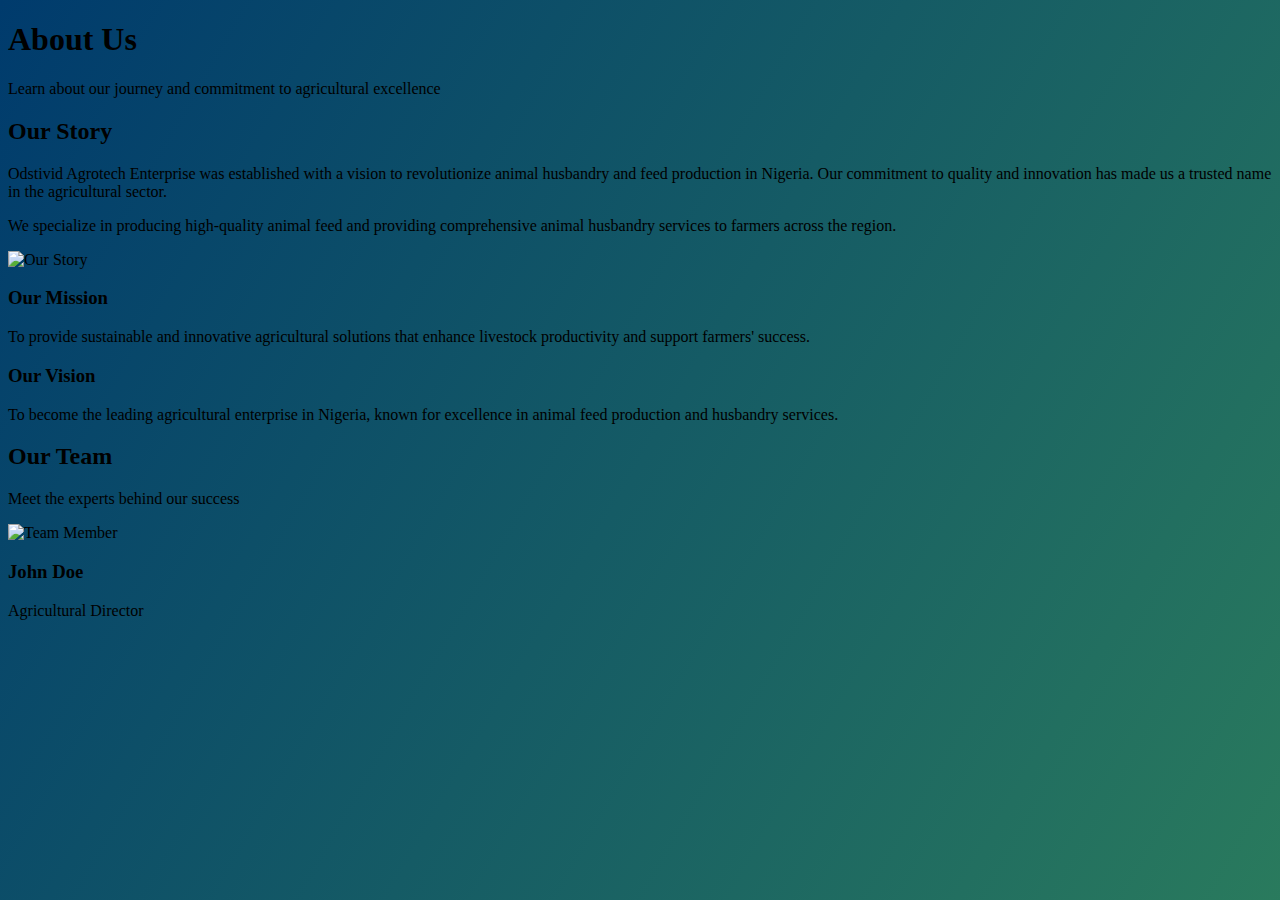
==== about.html @ f2bf8e4a "feat:initial commit" ====
<!DOCTYPE html>
<html lang="en">

<head>
    <meta charset="UTF-8">
    <meta name="viewport" content="width=device-width, initial-scale=1.0">
    <title>About Us - Odstivid Agrotech Enterprise</title>
    <script src="https://cdn.tailwindcss.com"></script>
    <link rel="stylesheet" href="assets/css/style.css">
</head>

<body class="bg-gradient font-sans">
    <!-- Navigation (same as index.html) -->
    <!-- Will be identical across all pages -->

    <!-- Page Header -->
    <section class="pt-32 pb-20 text-center">
        <div class="max-w-7xl mx-auto px-4">
            <h1 class="text-4xl md:text-6xl font-bold text-white mb-6">About Us</h1>
            <p class="text-xl text-white mb-8">Learn about our journey and commitment to agricultural excellence</p>
        </div>
    </section>

    <!-- Company Story -->
    <section class="bg-white py-20">
        <div class="max-w-7xl mx-auto px-4">
            <div class="grid grid-cols-1 md:grid-cols-2 gap-12 items-center">
                <div>
                    <h2 class="text-3xl font-bold mb-6">Our Story</h2>
                    <p class="text-gray-600 mb-4">
                        Odstivid Agrotech Enterprise was established with a vision to revolutionize animal husbandry and
                        feed production in Nigeria. Our commitment to quality and innovation has made us a trusted name
                        in the agricultural sector.
                    </p>
                    <p class="text-gray-600 mb-4">
                        We specialize in producing high-quality animal feed and providing comprehensive animal husbandry
                        services to farmers across the region.
                    </p>
                </div>
                <div class="relative h-96">
                    <img src="assets/images/about-image.jpg" alt="Our Story"
                        class="rounded-lg shadow-xl w-full h-full object-cover">
                </div>
            </div>
        </div>
    </section>

    <!-- Mission & Vision -->
    <section class="py-20 bg-gray-50">
        <div class="max-w-7xl mx-auto px-4">
            <div class="grid grid-cols-1 md:grid-cols-2 gap-12">
                <div class="bg-white p-8 rounded-lg shadow-lg">
                    <h3 class="text-2xl font-bold mb-4">Our Mission</h3>
                    <p class="text-gray-600">
                        To provide sustainable and innovative agricultural solutions that enhance livestock productivity
                        and support farmers' success.
                    </p>
                </div>
                <div class="bg-white p-8 rounded-lg shadow-lg">
                    <h3 class="text-2xl font-bold mb-4">Our Vision</h3>
                    <p class="text-gray-600">
                        To become the leading agricultural enterprise in Nigeria, known for excellence in animal feed
                        production and husbandry services.
                    </p>
                </div>
            </div>
        </div>
    </section>

    <!-- Team Section -->
    <section class="py-20">
        <div class="max-w-7xl mx-auto px-4">
            <div class="text-center mb-12">
                <h2 class="text-3xl font-bold mb-4">Our Team</h2>
                <p class="text-gray-600">Meet the experts behind our success</p>
            </div>
            <div class="grid grid-cols-1 md:grid-cols-3 gap-8">
                <!-- Team Member Cards -->
                <div class="team-card">
                    <img src="assets/images/team1.jpg" alt="Team Member" class="w-full h-64 object-cover rounded-t">
                    <div class="p-6">
                        <h3 class="text-xl font-bold mb-2">John Doe</h3>
                        <p class="text-gray-600">Agricultural Director</p>
                    </div>
                </div>
                <!-- Add more team members -->
            </div>
        </div>
    </section>

    <!-- Footer (same as index.html) -->

    <script src="assets/js/main.js"></script>
</body>

</html>
---- assets/css/style.css ----
/* Base styles */
@import url('https://fonts.googleapis.com/css2?family=Inter:wght@400;500;600;700&display=swap');

:root {
    --primary-blue: #003B6D;
    --primary-green: #4CAF50;
    --transition-speed: 0.3s;
}

.bg-gradient {
    background: linear-gradient(120deg, var(--primary-blue), var(--primary-green));
    background-size: 200% 200%;
    animation: gradientShift 15s ease infinite;
}

@keyframes gradientShift {
    0% {
        background-position: 0% 50%;
    }

    50% {
        background-position: 100% 50%;
    }

    100% {
        background-position: 0% 50%;
    }
}

/* Navigation */
.nav-link {
    @apply text-gray-700 hover:text-primary transition-colors duration-300 px-3 py-2 text-sm font-medium;
}

.nav-link.active {
    @apply text-primary font-semibold;
}

.mobile-link {
    @apply block px-4 py-3 text-gray-700 hover:bg-gray-50 hover:text-primary transition-colors duration-300;
}

/* Buttons */
.btn-primary {
    @apply inline-flex items-center px-6 py-3 border border-transparent text-base font-medium rounded-md text-white bg-primary hover:bg-primary-dark transition-colors duration-300;
}

.btn-secondary {
    @apply inline-flex items-center px-6 py-3 border border-primary text-base font-medium rounded-md text-primary hover:bg-primary hover:text-white transition-colors duration-300;
}

/* Hero Section */
.hero {
    @apply relative overflow-hidden;
    background: linear-gradient(rgba(0, 0, 0, 0.5), rgba(0, 0, 0, 0.5)), var(--primary-blue);
}

.hero-slider {
    @apply relative w-full h-full;
}

.slide {
    @apply absolute inset-0 opacity-0 transition-opacity duration-500;
}

.slide.active {
    @apply opacity-100;
}

/* Feature Boxes */
.feature-box {
    @apply bg-white rounded-lg shadow-lg p-8 transform hover:-translate-y-1 transition-transform duration-300;
}

/* Product Cards */
.product-card {
    @apply bg-white rounded-lg shadow-lg overflow-hidden transform hover:-translate-y-1 transition-transform duration-300;
}

/* Blog Cards */
.blog-card {
    @apply bg-white rounded-lg shadow-lg overflow-hidden transform hover:-translate-y-1 transition-transform duration-300;
}

/* Form Elements */
.form-input {
    @apply w-full px-4 py-3 rounded-md border border-gray-300 focus:border-primary focus:ring-2 focus:ring-primary focus:ring-opacity-50 transition-colors duration-300;
}

/* Animations */
.fade-in {
    opacity: 0;
    transform: translateY(20px);
    transition: opacity 0.6s ease-out, transform 0.6s ease-out;
}

.fade-in.visible {
    opacity: 1;
    transform: translateY(0);
}

/* Responsive Adjustments */
@media (max-width: 768px) {
    .hero h1 {
        @apply text-3xl;
    }
}

/* Custom Scrollbar */
::-webkit-scrollbar {
    width: 8px;
}

::-webkit-scrollbar-track {
    background: #f1f1f1;
}

::-webkit-scrollbar-thumb {
    background: var(--primary-blue);
    border-radius: 4px;
}

::-webkit-scrollbar-thumb:hover {
    background: var(--primary-green);
}
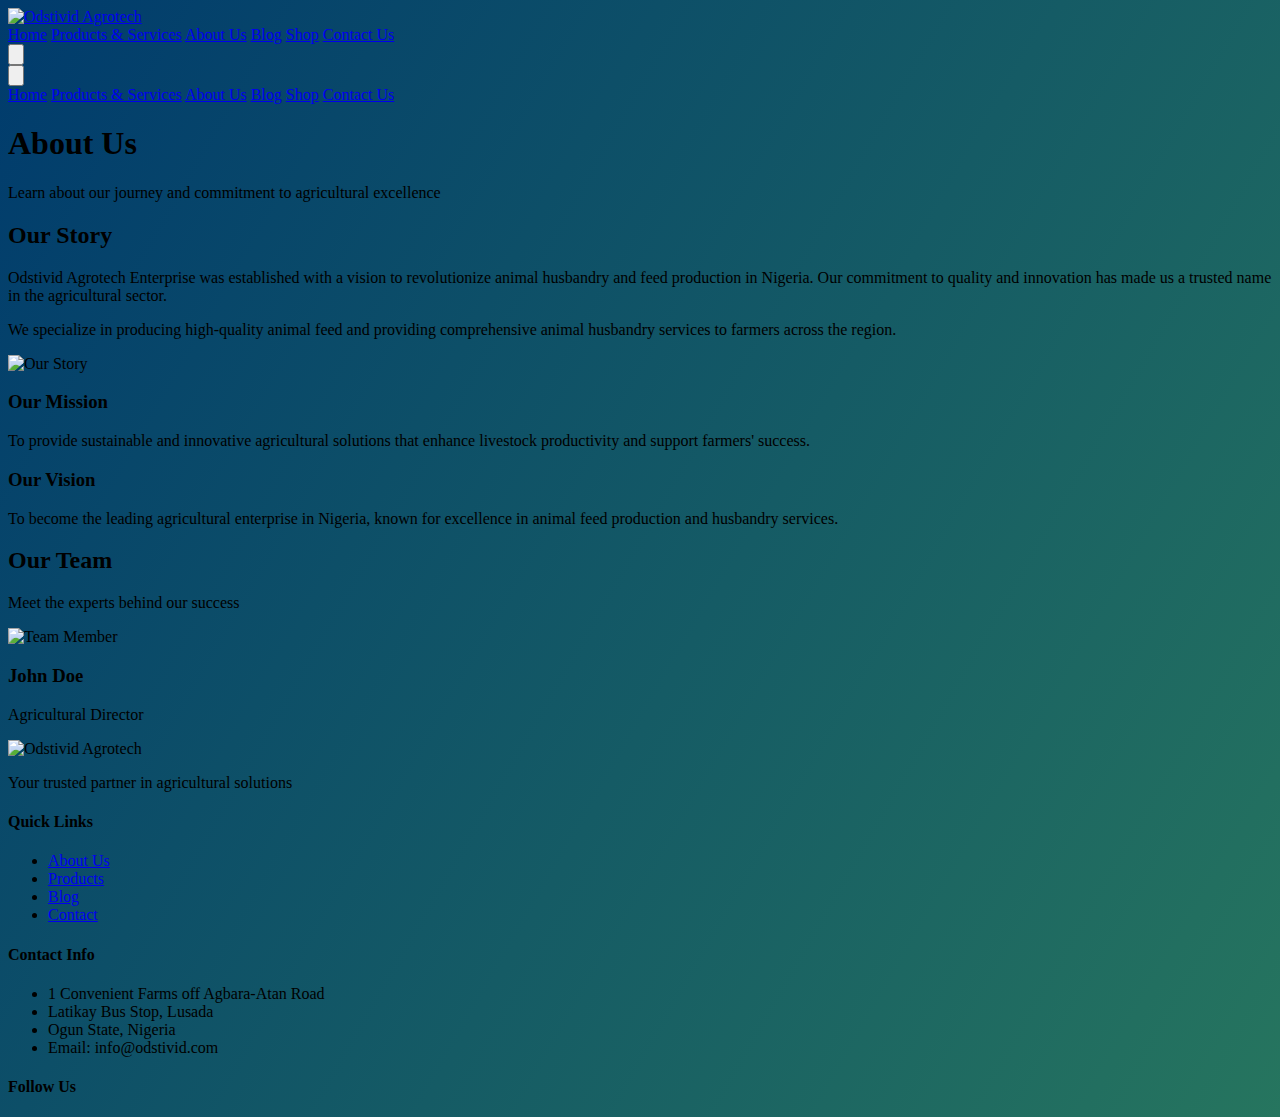
==== commit 8d74f275: "edits" ====
--- a/about.html
+++ b/about.html
@@ -10,8 +10,73 @@
 </head>
 
 <body class="bg-gradient font-sans">
-    <!-- Navigation (same as index.html) -->
-    <!-- Will be identical across all pages -->
+     <nav class="fixed w-full bg-white/90 backdrop-blur-sm z-50">
+        <div class="max-w-7xl mx-auto px-4">
+            <div class="flex justify-between items-center h-20">
+                <a href="index.html" class="flex-shrink-0">
+                    <img src="assets/images/logo.png" alt="Odstivid Agrotech" class="h-12">
+                </a>
+                
+                <!-- Desktop Navigation -->
+                <div class="hidden md:flex space-x-8">
+                    <a href="index.html" class="nav-link active">Home</a>
+                    <a href="products.html" class="nav-link">Products & Services</a>
+                    <a href="about.html" class="nav-link">About Us</a>
+                    <a href="blog.html" class="nav-link">Blog</a>
+                    <a href="shop.html" class="nav-link">Shop</a>
+                    <a href="contact.html" class="btn-primary">Contact Us</a>
+                </div>
+
+                <!-- Mobile Menu Button -->
+                <button class="md:hidden p-2" id="mobile-menu-button" aria-label="Toggle mobile menu" aria-expanded="false">
+                    <svg class="w-6 h-6" fill="none" stroke="currentColor" viewBox="0 0 24 24">
+                        <path stroke-linecap="round" stroke-linejoin="round" stroke-width="2" d="M4 6h16M4 12h16M4 18h16"/>
+                    </svg>
+                </button>
+
+                <!-- Mobile Menu -->
+                <div id="mobile-menu" class="hidden fixed inset-0 bg-white z-50 md:hidden">
+                    <div class="flex flex-col h-full p-4">
+                        <div class="flex justify-end">
+                            <button class="p-2" id="mobile-menu-close" aria-label="Close menu">
+                                <svg class="w-6 h-6" fill="none" stroke="currentColor" viewBox="0 0 24 24">
+                                    <path stroke-linecap="round" stroke-linejoin="round" stroke-width="2" d="M6 18L18 6M6 6l12 12"/>
+                                </svg>
+                            </button>
+                        </div>
+                        <div class="flex flex-col space-y-4 mt-8">
+                            <a href="index.html" class="nav-link active text-xl">Home</a>
+                            <a href="products.html" class="nav-link text-xl">Products & Services</a>
+                            <a href="about.html" class="nav-link text-xl">About Us</a>
+                            <a href="blog.html" class="nav-link text-xl">Blog</a>
+                            <a href="shop.html" class="nav-link text-xl">Shop</a>
+                            <a href="contact.html" class="btn-primary text-xl text-center mt-4">Contact Us</a>
+                        </div>
+                    </div>
+                </div>
+            </div>
+        </div>
+    </nav>
+
+    <script>
+        const mobileMenuButton = document.getElementById('mobile-menu-button');
+        const mobileMenuClose = document.getElementById('mobile-menu-close');
+        const mobileMenu = document.getElementById('mobile-menu');
+
+        function toggleMenu() {
+            const isOpen = mobileMenu.classList.contains('hidden');
+            mobileMenu.classList.toggle('hidden');
+            mobileMenuButton.setAttribute('aria-expanded', isOpen);
+            if (isOpen) {
+                document.body.style.overflow = 'hidden';
+            } else {
+                document.body.style.overflow = '';
+            }
+        }
+
+        mobileMenuButton.addEventListener('click', toggleMenu);
+        mobileMenuClose.addEventListener('click', toggleMenu);
+    </script>
 
     <!-- Page Header -->
     <section class="pt-32 pb-20 text-center">
@@ -88,7 +153,39 @@
         </div>
     </section>
 
-    <!-- Footer (same as index.html) -->
+    <!-- Footer -->
+    <footer class="bg-gray-800 text-white py-12">
+        <div class="max-w-7xl mx-auto px-4 grid grid-cols-1 md:grid-cols-4 gap-8">
+            <div>
+                <img src="assets/images/logo-white.png" alt="Odstivid Agrotech" class="h-12 mb-4">
+                <p class="text-gray-400">Your trusted partner in agricultural solutions</p>
+            </div>
+            <div>
+                <h4 class="text-lg font-bold mb-4">Quick Links</h4>
+                <ul class="space-y-2">
+                    <li><a href="about.html" class="text-gray-400 hover:text-white">About Us</a></li>
+                    <li><a href="products.html" class="text-gray-400 hover:text-white">Products</a></li>
+                    <li><a href="blog.html" class="text-gray-400 hover:text-white">Blog</a></li>
+                    <li><a href="contact.html" class="text-gray-400 hover:text-white">Contact</a></li>
+                </ul>
+            </div>
+            <div>
+                <h4 class="text-lg font-bold mb-4">Contact Info</h4>
+                <ul class="space-y-2 text-gray-400">
+                    <li>1 Convenient Farms off Agbara-Atan Road</li>
+                    <li>Latikay Bus Stop, Lusada</li>
+                    <li>Ogun State, Nigeria</li>
+                    <li>Email: info@odstivid.com</li>
+                </ul>
+            </div>
+            <div>
+                <h4 class="text-lg font-bold mb-4">Follow Us</h4>
+                <div class="flex space-x-4">
+                    <!-- Social media icons -->
+                </div>
+            </div>
+        </div>
+    </footer>
 
     <script src="assets/js/main.js"></script>
 </body>
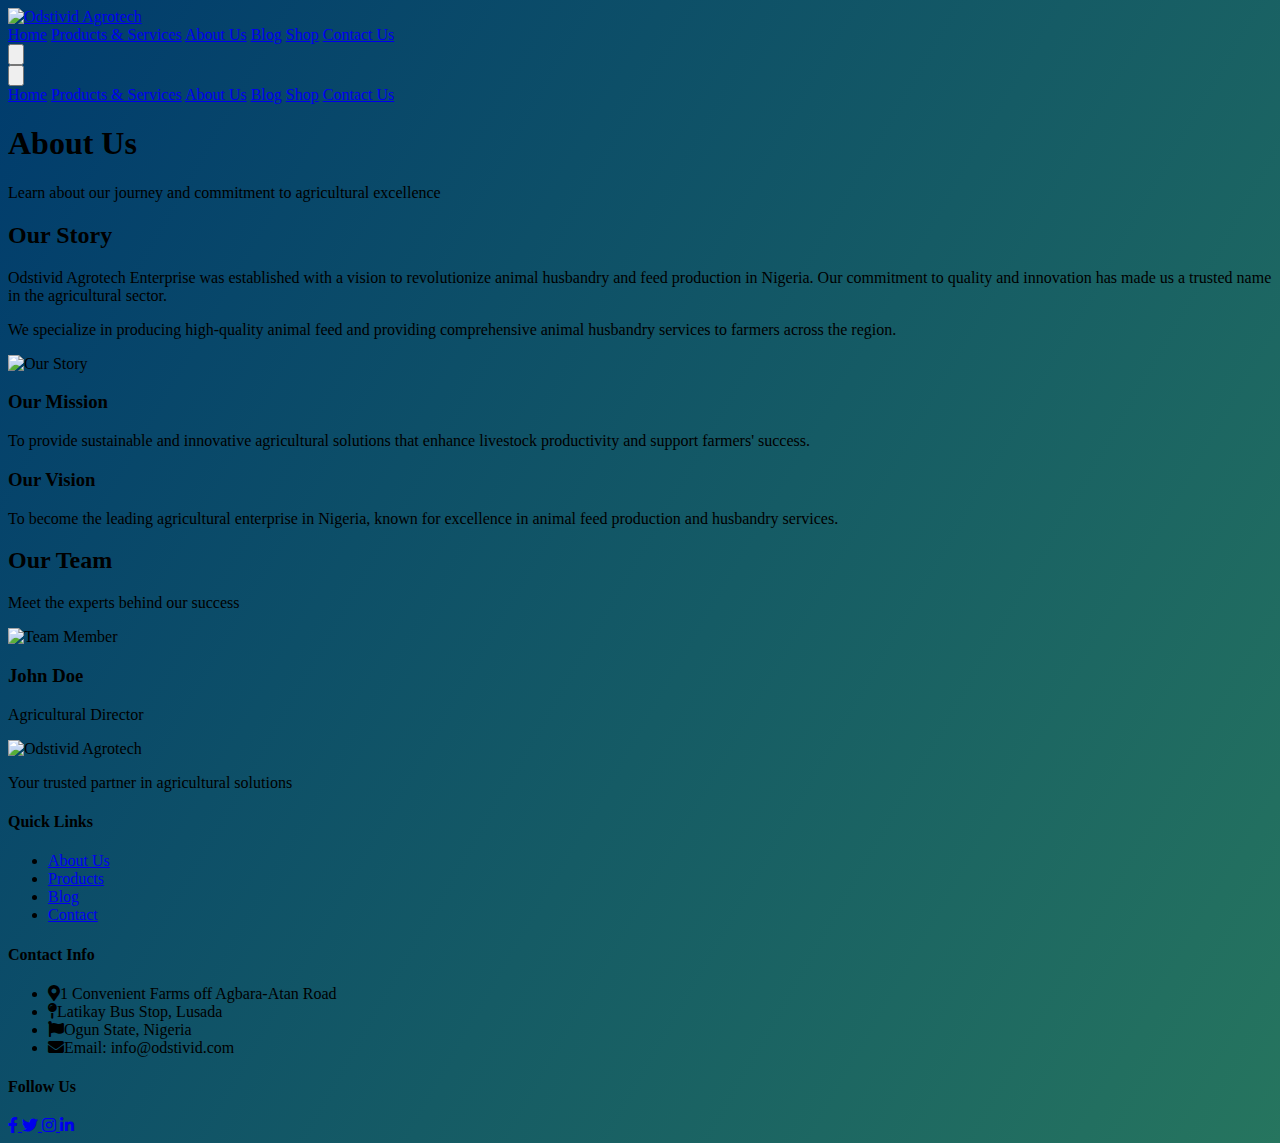
==== commit 7d566e18: "feat: enhance footer sections with improved styling and Font Awesome icons" ====
--- a/about.html
+++ b/about.html
@@ -163,31 +163,45 @@
             <div>
                 <h4 class="text-lg font-bold mb-4">Quick Links</h4>
                 <ul class="space-y-2">
-                    <li><a href="about.html" class="text-gray-400 hover:text-white">About Us</a></li>
-                    <li><a href="products.html" class="text-gray-400 hover:text-white">Products</a></li>
-                    <li><a href="blog.html" class="text-gray-400 hover:text-white">Blog</a></li>
-                    <li><a href="contact.html" class="text-gray-400 hover:text-white">Contact</a></li>
+                    <li><a href="about.html" class="text-gray-400 hover:text-white transition-colors duration-300">About Us</a></li>
+                    <li><a href="products.html" class="text-gray-400 hover:text-white transition-colors duration-300">Products</a></li>
+                    <li><a href="blog.html" class="text-gray-400 hover:text-white transition-colors duration-300">Blog</a></li>
+                    <li><a href="contact.html" class="text-gray-400 hover:text-white transition-colors duration-300">Contact</a></li>
                 </ul>
-            </div>
-            <div>
-                <h4 class="text-lg font-bold mb-4">Contact Info</h4>
-                <ul class="space-y-2 text-gray-400">
-                    <li>1 Convenient Farms off Agbara-Atan Road</li>
-                    <li>Latikay Bus Stop, Lusada</li>
-                    <li>Ogun State, Nigeria</li>
-                    <li>Email: info@odstivid.com</li>
-                </ul>
-            </div>
-            <div>
-                <h4 class="text-lg font-bold mb-4">Follow Us</h4>
-                <div class="flex space-x-4">
-                    <!-- Social media icons -->
-                </div>
-            </div>
-        </div>
-    </footer>
-
-    <script src="assets/js/main.js"></script>
+                </div>
+                <div class="transform hover:scale-105 transition-transform duration-300">
+                    <h4 class="text-lg font-bold mb-4 text-white border-b-2 border-blue-500 inline-block">Contact Info</h4>
+                    <ul class="space-y-3 text-gray-400">
+                        <li class="flex items-center"><i class="fas fa-map-marker-alt mr-2"></i>1 Convenient Farms off Agbara-Atan Road
+                        </li>
+                        <li class="flex items-center"><i class="fas fa-map-pin mr-2"></i>Latikay Bus Stop, Lusada</li>
+                        <li class="flex items-center"><i class="fas fa-flag mr-2"></i>Ogun State, Nigeria</li>
+                        <li class="flex items-center"><i class="fas fa-envelope mr-2"></i>Email: info@odstivid.com</li>
+                    </ul>
+                </div>
+                <div>
+                    <h4 class="text-lg font-bold mb-4 text-white border-b-2 border-blue-500 inline-block">Follow Us</h4>
+                    <div class="flex space-x-6">
+                        <a href="#" class="text-gray-400 hover:text-blue-500 transform hover:scale-125 transition-all duration-300">
+                            <i class="fab fa-facebook-f text-xl"></i>
+                        </a>
+                        <a href="#" class="text-gray-400 hover:text-blue-400 transform hover:scale-125 transition-all duration-300">
+                            <i class="fab fa-twitter text-xl"></i>
+                        </a>
+                        <a href="#" class="text-gray-400 hover:text-pink-500 transform hover:scale-125 transition-all duration-300">
+                            <i class="fab fa-instagram text-xl"></i>
+                        </a>
+                        <a href="#" class="text-gray-400 hover:text-blue-700 transform hover:scale-125 transition-all duration-300">
+                            <i class="fab fa-linkedin-in text-xl"></i>
+                        </a>
+                    </div>
+                </div>
+                </div>
+                </footer>
+                
+                <!-- Add Font Awesome for icons -->
+                <link rel="stylesheet" href="https://cdnjs.cloudflare.com/ajax/libs/font-awesome/5.15.4/css/all.min.css">
+                <script src="assets/js/main.js"></script>
 </body>
 
 </html>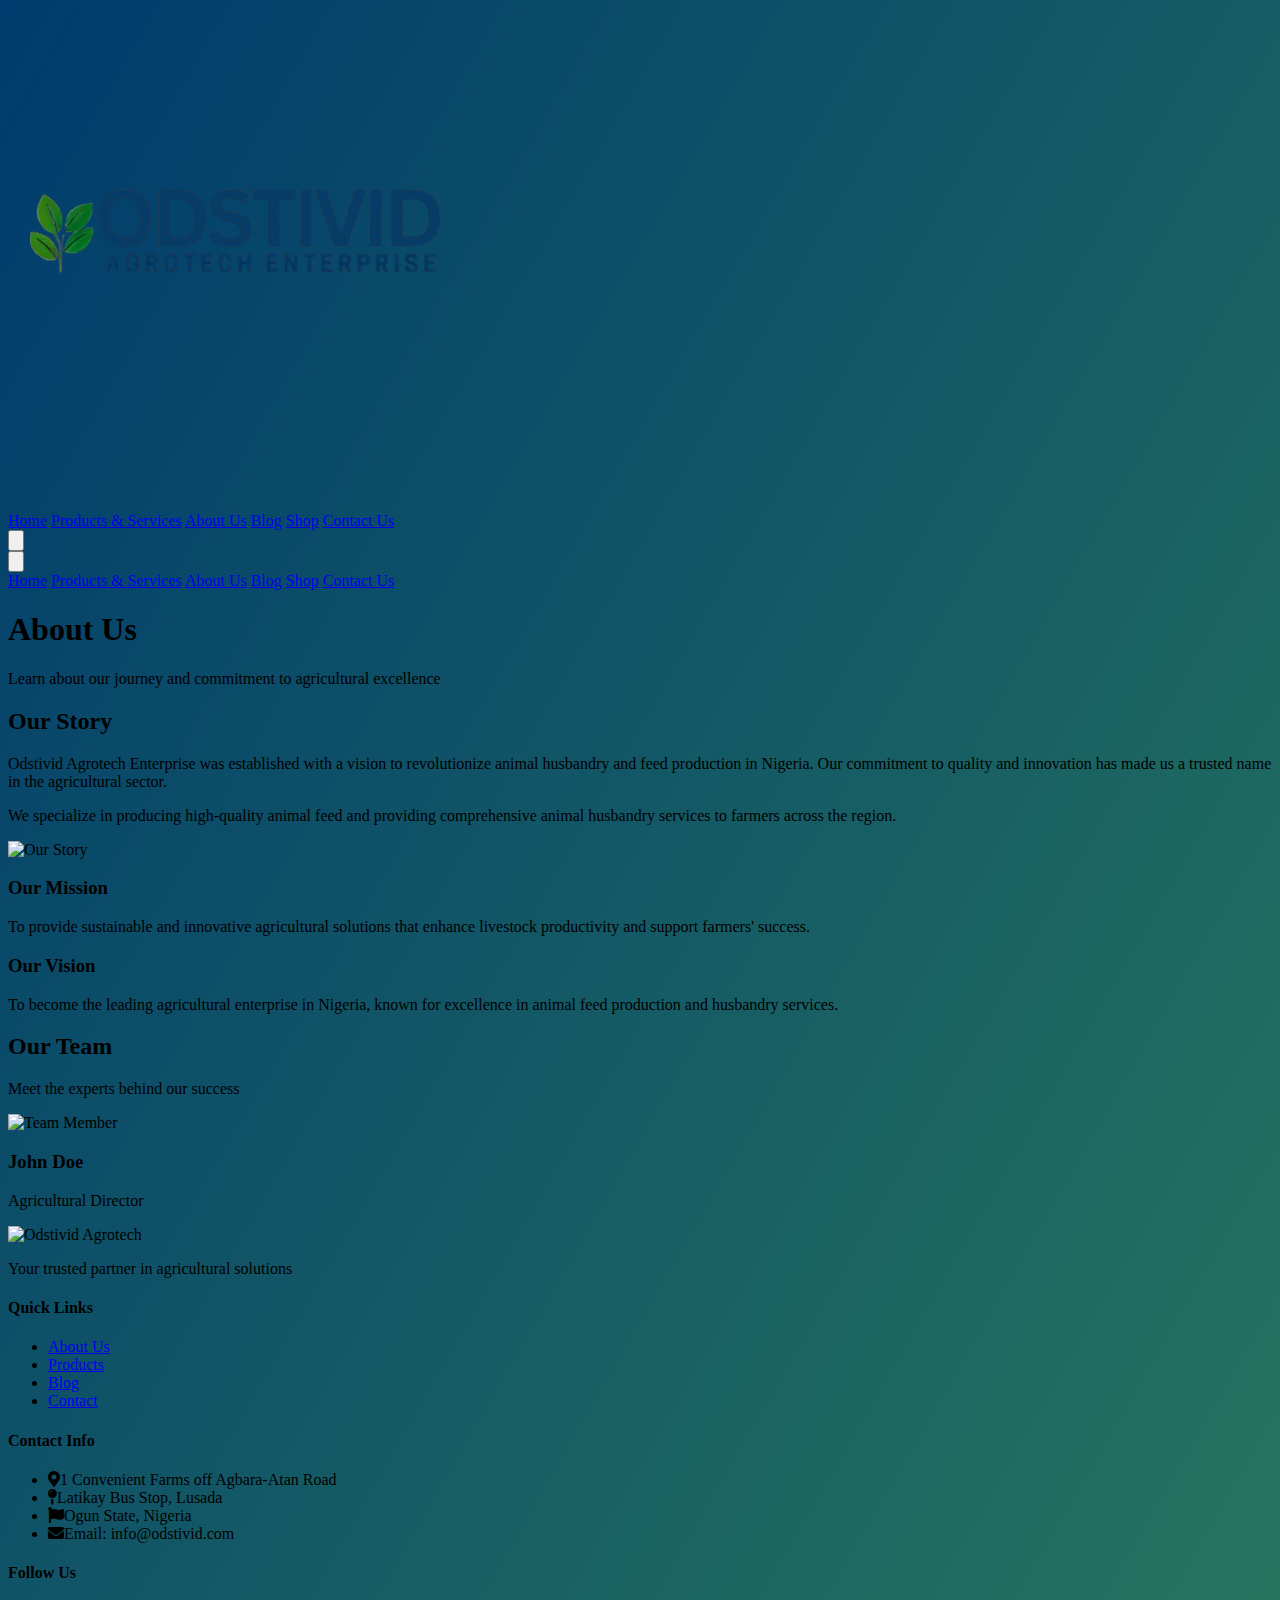
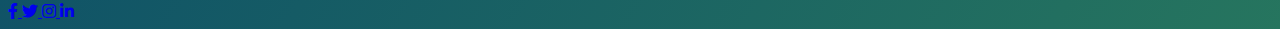
==== commit 80e56a08: "feat: update logo styling across multiple pages for improved visibility and responsiveness" ====
--- a/about.html
+++ b/about.html
@@ -14,7 +14,8 @@
         <div class="max-w-7xl mx-auto px-4">
             <div class="flex justify-between items-center h-20">
                 <a href="index.html" class="flex-shrink-0">
-                    <img src="assets/images/logo.png" alt="Odstivid Agrotech" class="h-12">
+                    <img src="assets/images/logo.png"  alt="Odstivid Logo"
+                        class="w-48 h-auto pt-6 hover:scale-105 transition-transform duration-300 my-4 md:w-64 lg:w-72">
                 </a>
                 
                 <!-- Desktop Navigation -->
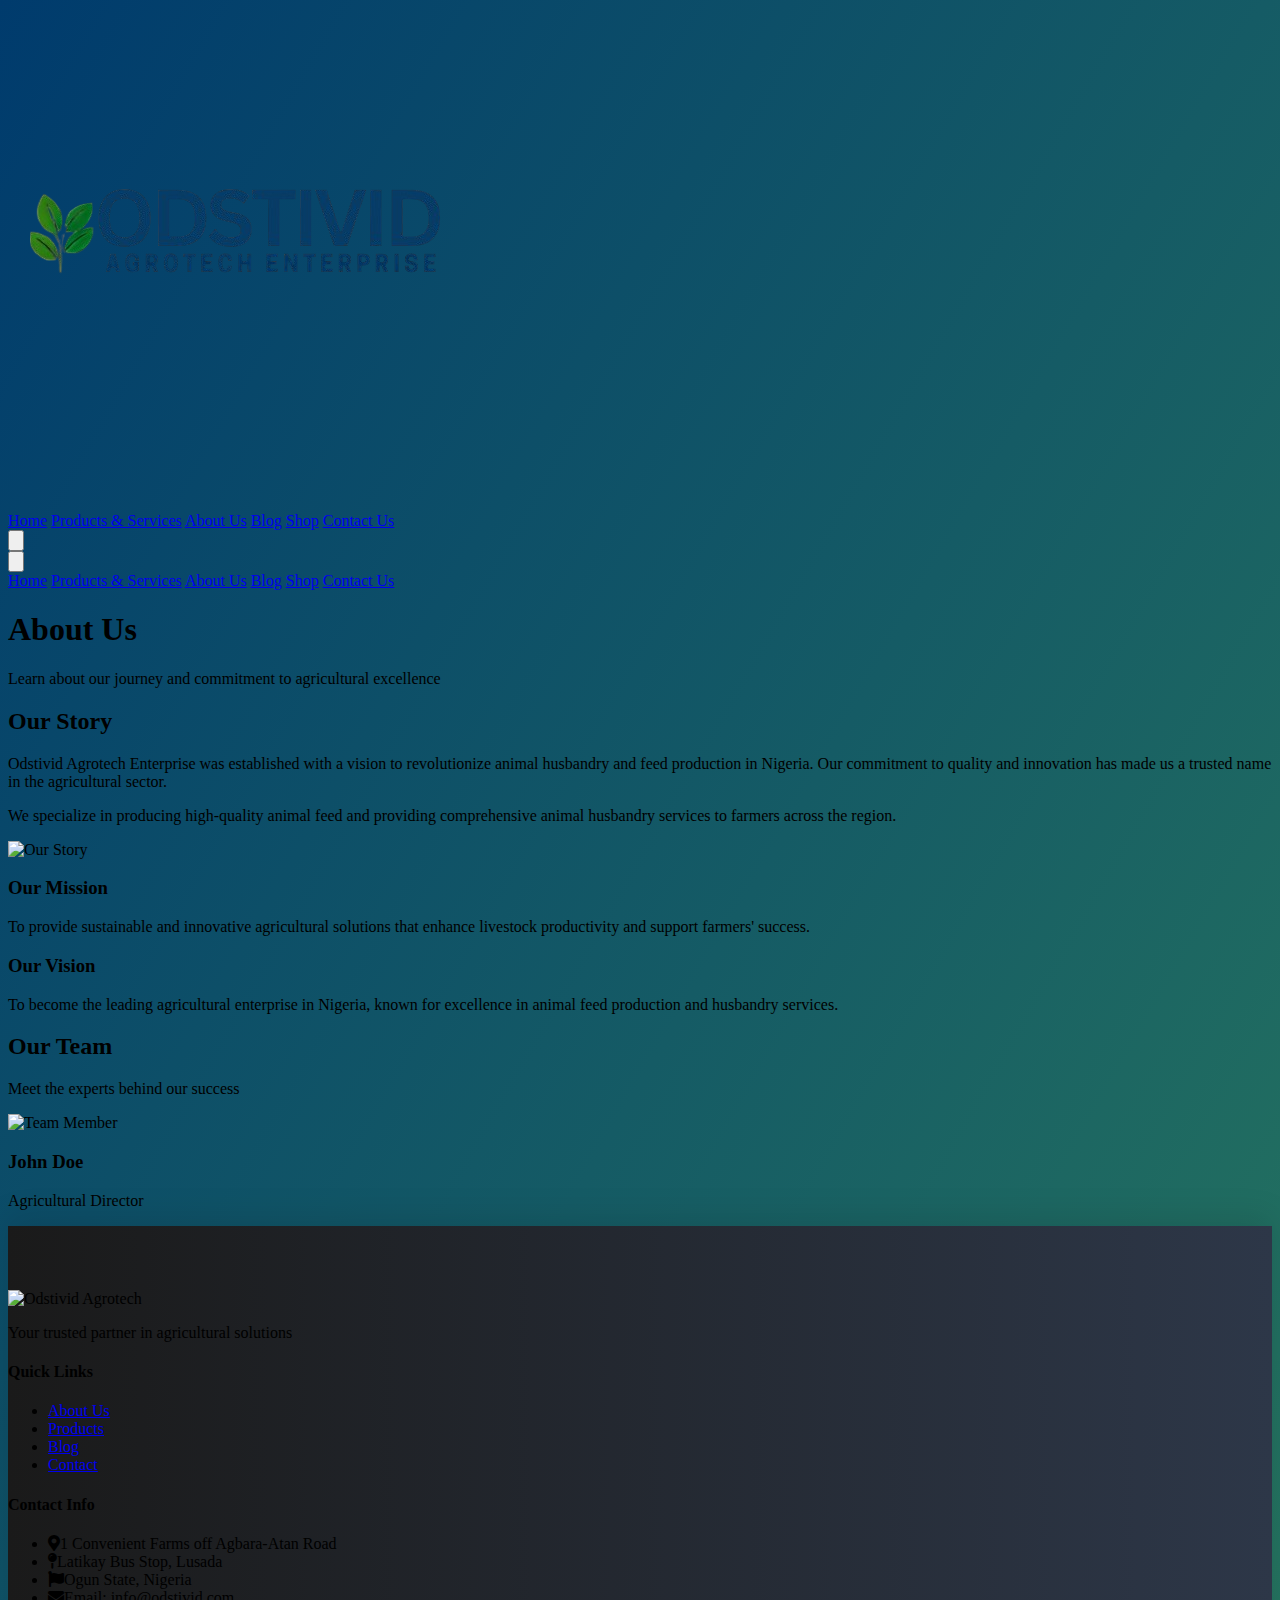
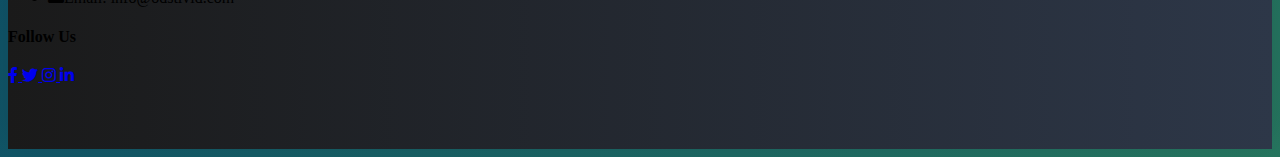
==== commit 9b3a6e32: "feat: enhance mobile menu styling" ====
--- a/about.html
+++ b/about.html
@@ -36,22 +36,22 @@
                 </button>
 
                 <!-- Mobile Menu -->
-                <div id="mobile-menu" class="hidden fixed inset-0 bg-white z-50 md:hidden">
+                <div id="mobile-menu" class="hidden fixed inset-0 bg-white/90 z-5 md:hidden">
                     <div class="flex flex-col h-full p-4">
                         <div class="flex justify-end">
                             <button class="p-2" id="mobile-menu-close" aria-label="Close menu">
                                 <svg class="w-6 h-6" fill="none" stroke="currentColor" viewBox="0 0 24 24">
-                                    <path stroke-linecap="round" stroke-linejoin="round" stroke-width="2" d="M6 18L18 6M6 6l12 12"/>
+                                    <path stroke-linecap="round" stroke-linejoin="round" stroke-width="2" d="M6 18L18 6M6 6l12 12" />
                                 </svg>
                             </button>
                         </div>
-                        <div class="flex flex-col space-y-4 mt-8">
-                            <a href="index.html" class="nav-link active text-xl">Home</a>
-                            <a href="products.html" class="nav-link text-xl">Products & Services</a>
-                            <a href="about.html" class="nav-link text-xl">About Us</a>
-                            <a href="blog.html" class="nav-link text-xl">Blog</a>
-                            <a href="shop.html" class="nav-link text-xl">Shop</a>
-                            <a href="contact.html" class="btn-primary text-xl text-center mt-4">Contact Us</a>
+                        <div class="flex flex-col bg-white/90 space-y-10 pt-12 pl-8 pb-8 mt-8">
+                            <a href="index.html" class="nav-link active font-bold text-xl">Home</a>
+                            <a href="products.html" class="nav-link font-bold text-xl">Products & Services</a>
+                            <a href="about.html" class="nav-link font-bold text-xl">About Us</a>
+                            <a href="blog.html" class="nav-link text-xl font-bold">Blog</a>
+                            <a href="shop.html" class="nav-link text-xl font-bold">Shop</a>
+                            <a href="contact.html" class="nav-link font-bold text-xl ">Contact Us</a>
                         </div>
                     </div>
                 </div>
--- a/assets/css/style.css
+++ b/assets/css/style.css
@@ -122,4 +122,25 @@
 
 ::-webkit-scrollbar-thumb:hover {
     background: var(--primary-green);
+}
+
+footer {
+    background: linear-gradient(to right, #1a1a1a, #2d3748);
+    padding: 4rem 0;
+    box-shadow: 0 -10px 30px rgba(0, 0, 0, 0.1);
+}
+
+.footer-content {
+    max-width: 1200px;
+    margin: 0 auto;
+    padding: 0 2rem;
+}
+
+@keyframes fadeIn {
+    from { opacity: 0; transform: translateY(20px); }
+    to { opacity: 1; transform: translateY(0); }
+}
+
+.footer-content > div {
+    animation: fadeIn 0.5s ease-out forwards;
 }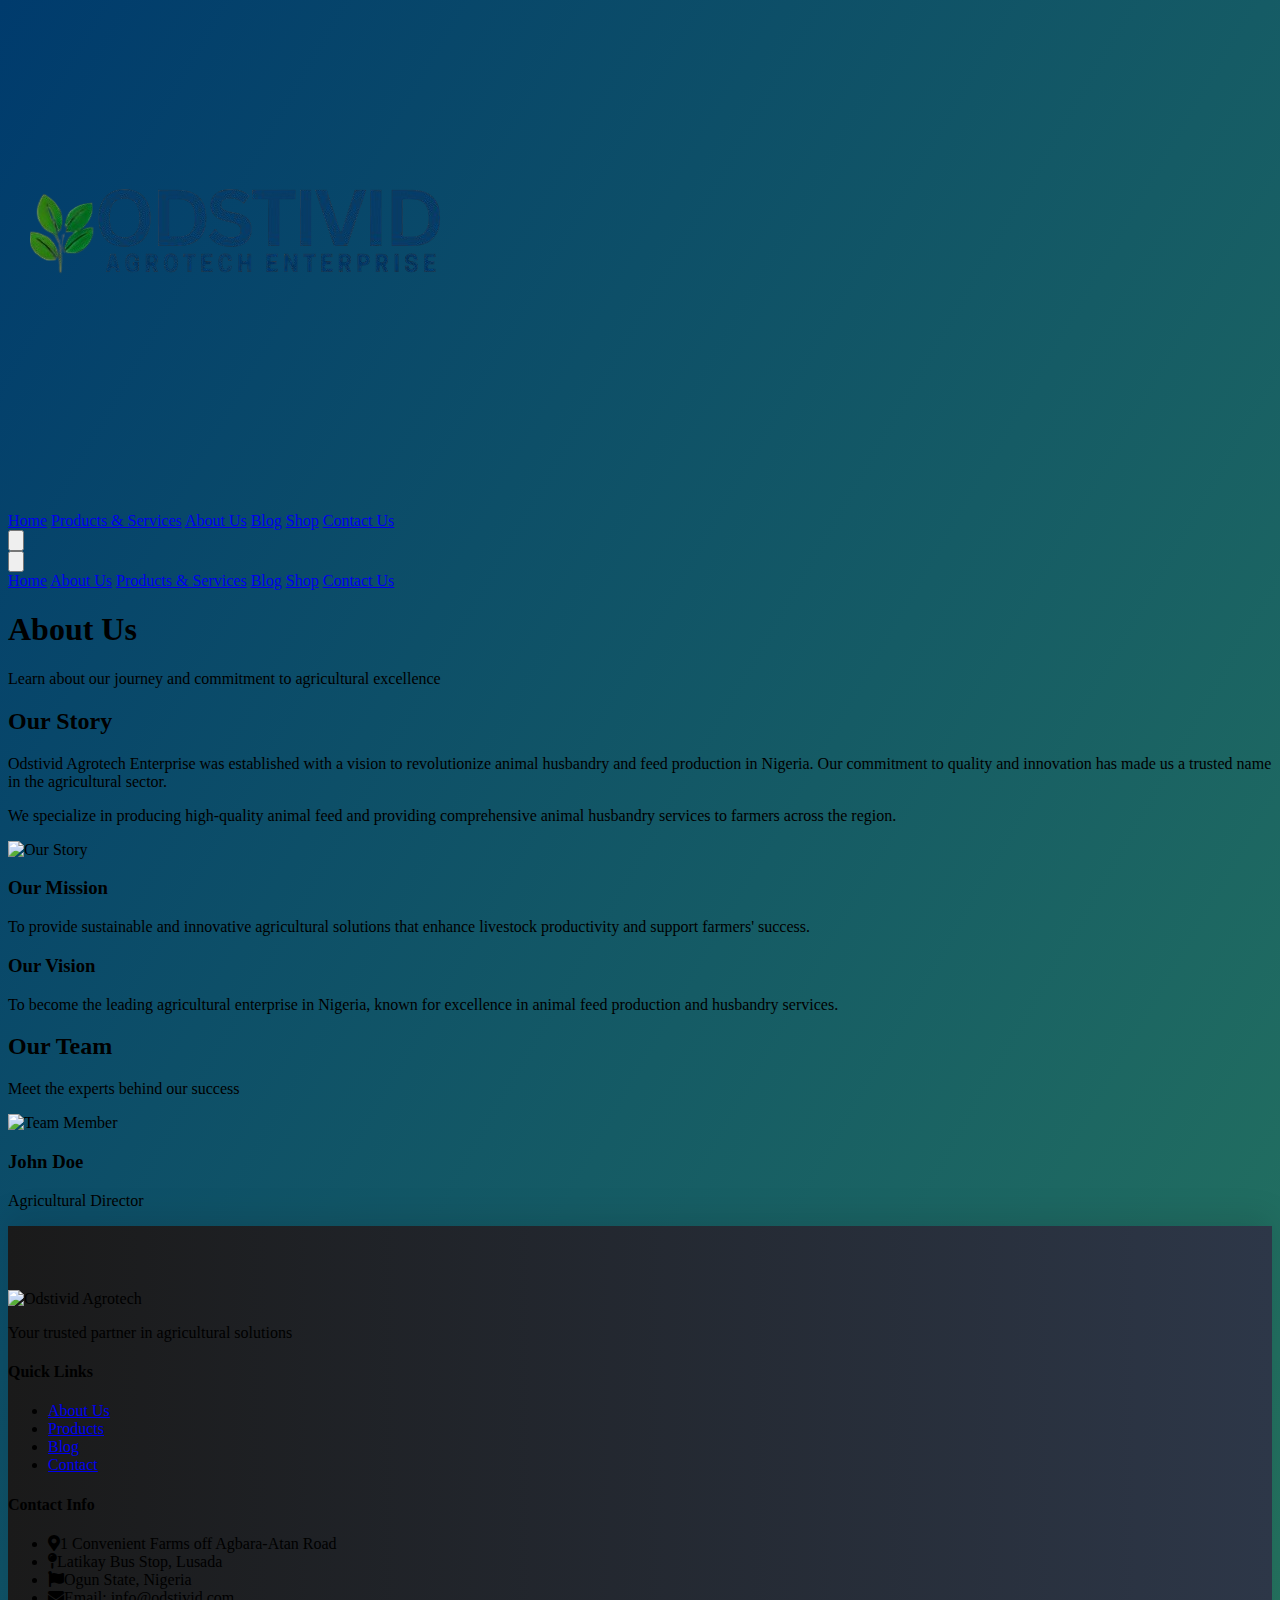
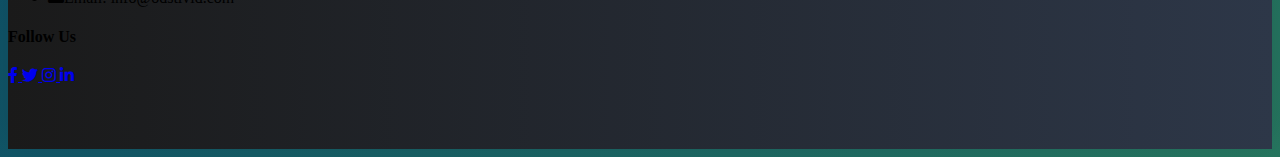
==== commit 02bbccff: "feat: update mobile menu styling for improved visibility and consistency across pages" ====
--- a/about.html
+++ b/about.html
@@ -35,26 +35,26 @@
                     </svg>
                 </button>
 
-                <!-- Mobile Menu -->
-                <div id="mobile-menu" class="hidden fixed inset-0 bg-white/90 z-5 md:hidden">
-                    <div class="flex flex-col h-full p-4">
-                        <div class="flex justify-end">
-                            <button class="p-2" id="mobile-menu-close" aria-label="Close menu">
-                                <svg class="w-6 h-6" fill="none" stroke="currentColor" viewBox="0 0 24 24">
-                                    <path stroke-linecap="round" stroke-linejoin="round" stroke-width="2" d="M6 18L18 6M6 6l12 12" />
-                                </svg>
-                            </button>
-                        </div>
-                        <div class="flex flex-col bg-white/90 space-y-10 pt-12 pl-8 pb-8 mt-8">
-                            <a href="index.html" class="nav-link active font-bold text-xl">Home</a>
-                            <a href="products.html" class="nav-link font-bold text-xl">Products & Services</a>
-                            <a href="about.html" class="nav-link font-bold text-xl">About Us</a>
-                            <a href="blog.html" class="nav-link text-xl font-bold">Blog</a>
-                            <a href="shop.html" class="nav-link text-xl font-bold">Shop</a>
-                            <a href="contact.html" class="nav-link font-bold text-xl ">Contact Us</a>
-                        </div>
-                    </div>
-                </div>
+            <!-- Mobile Menu -->
+            <div id="mobile-menu" class="hidden fixed inset-0 bg-white/90 z-5 md:hidden">
+                <div class="flex flex-col h-full p-4">
+                    <div class="flex justify-end">
+                        <button class="p-2" id="mobile-menu-close" aria-label="Close menu">
+                            <svg class="w-6 h-6" fill="none" stroke="currentColor" viewBox="0 0 24 24">
+                                <path stroke-linecap="round" stroke-linejoin="round" stroke-width="2" d="M6 18L18 6M6 6l12 12" />
+                            </svg>
+                        </button>
+                    </div>
+                    <div class="flex flex-col bg-white/90 space-y-10 pt-12 pl-8 pb-8 mt-8">
+                        <a href="index.html" class="nav-link active font-bold text-xl">Home</a>
+                        <a href="about.html" class="nav-link font-bold text-xl">About Us</a>
+                        <a href="products.html" class="nav-link font-bold text-xl">Products & Services</a>
+                        <a href="blog.html" class="nav-link text-xl font-bold">Blog</a>
+                        <a href="shop.html" class="nav-link text-xl font-bold">Shop</a>
+                        <a href="contact.html" class="nav-link font-bold text-xl ">Contact Us</a>
+                    </div>
+                </div>
+            </div>
             </div>
         </div>
     </nav>
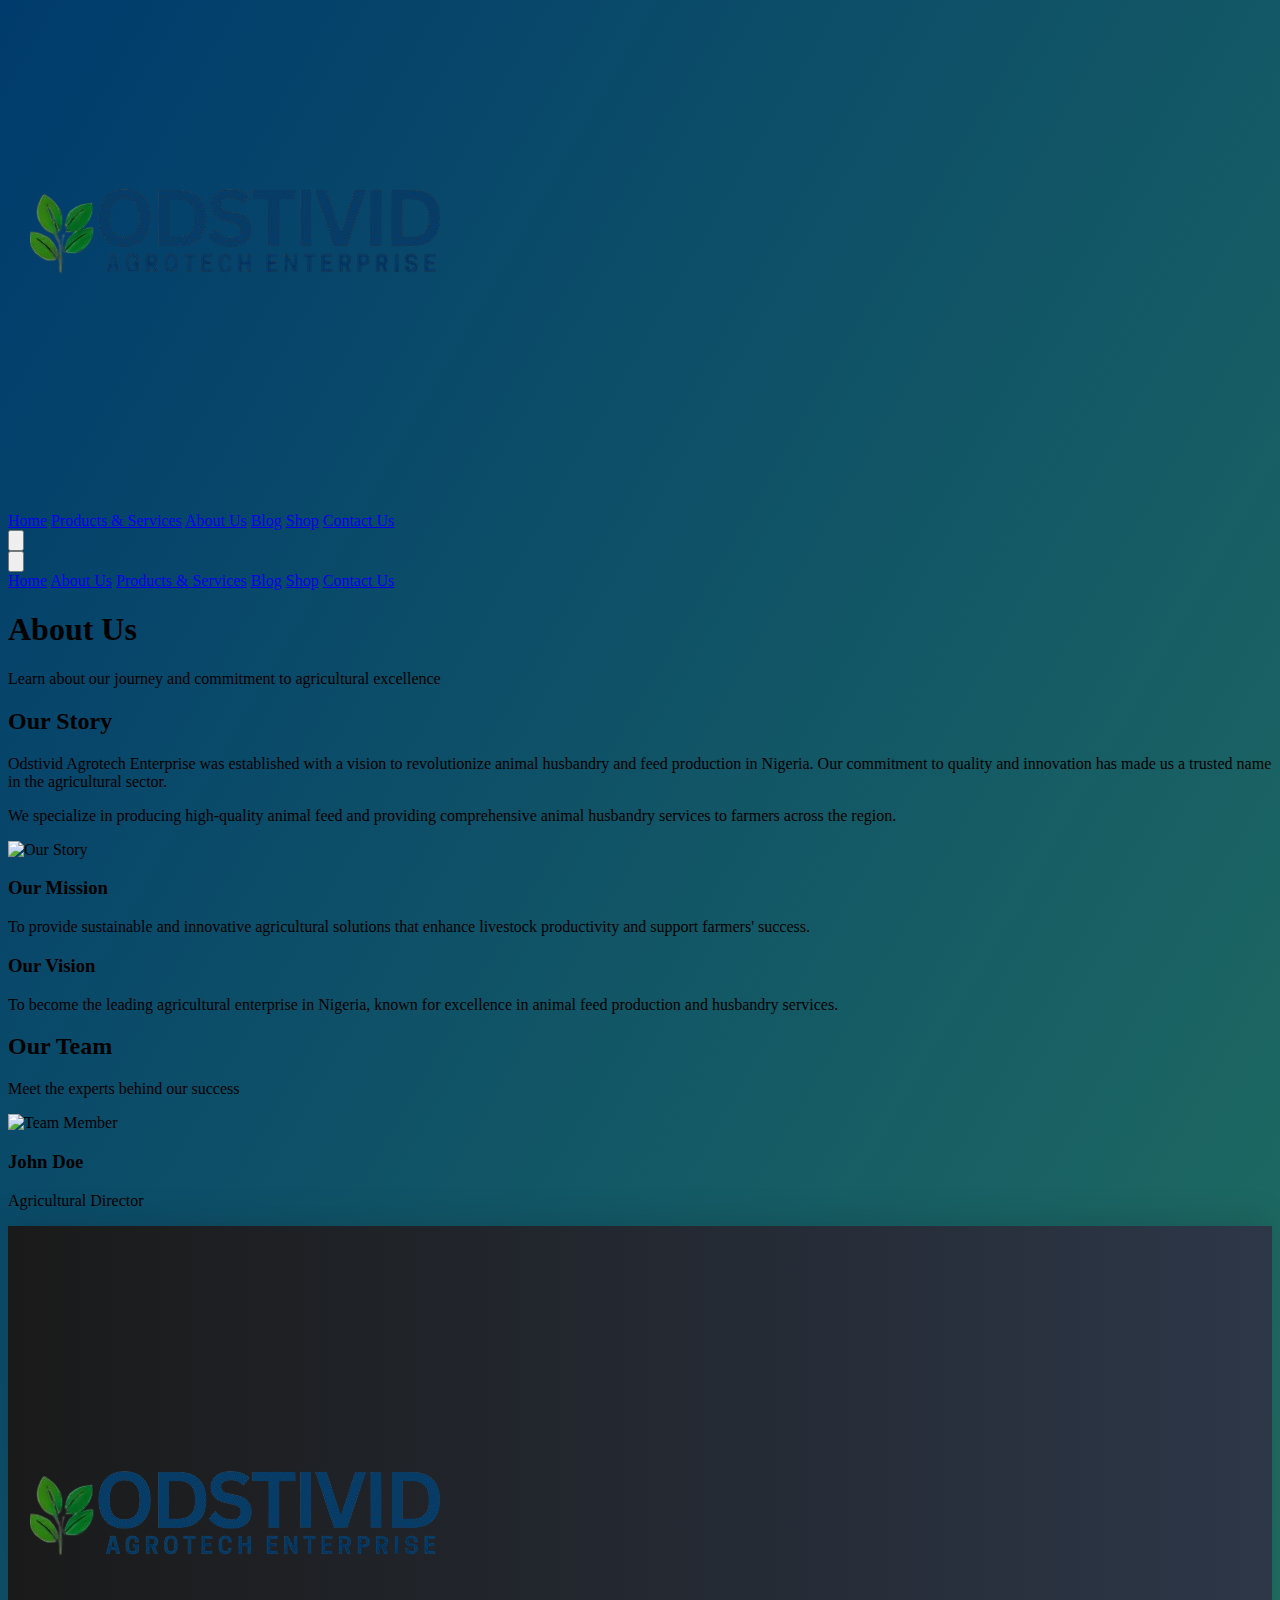
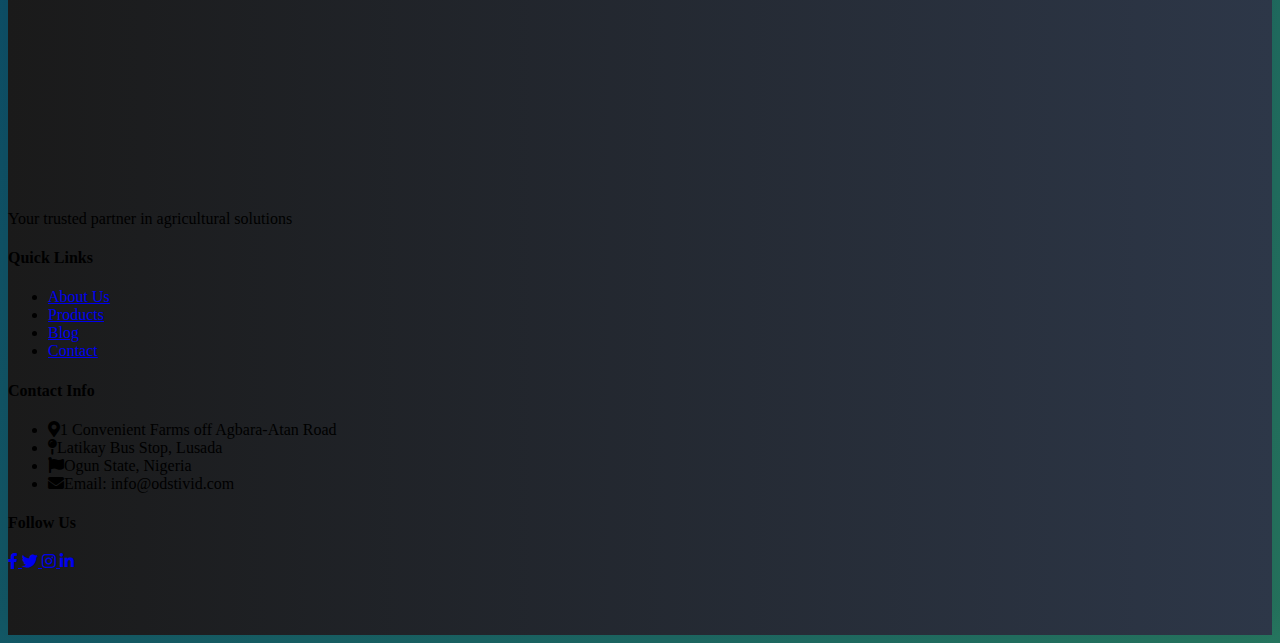
==== commit ef286cc0: "feat: update logo image across multiple pages for improved branding consistency" ====
--- a/about.html
+++ b/about.html
@@ -158,7 +158,7 @@
     <footer class="bg-gray-800 text-white py-12">
         <div class="max-w-7xl mx-auto px-4 grid grid-cols-1 md:grid-cols-4 gap-8">
             <div>
-                <img src="assets/images/logo-white.png" alt="Odstivid Agrotech" class="h-12 mb-4">
+                <img src="assets/images/logo.png" alt="Odstivid Agrotech" class="h-12 mb-4">
                 <p class="text-gray-400">Your trusted partner in agricultural solutions</p>
             </div>
             <div>
